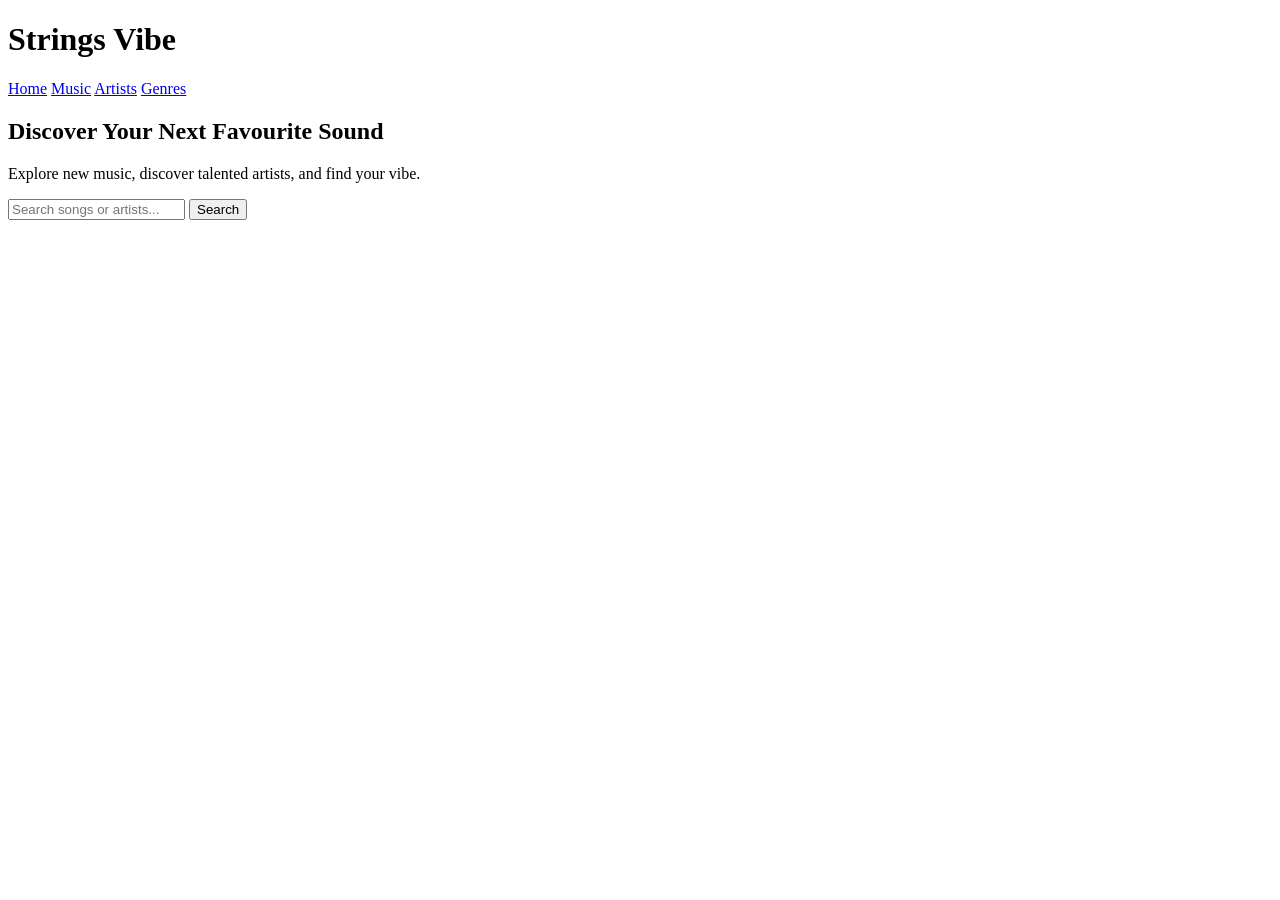
==== vibe.html @ 373e319a "Create initial vibe.html structure with header and form Added the HTML structure for the Strings Vib" ====
<!Doctype html>
<html lang="en">
    </html>
    
    <head>
        <meta charset="UTF-8">
        <meta name="viewport"
   content="width=device-width, initial-scale=1.0">
   
   <title>Strings Vibe | Discover your sound</title>
   <link rel="stylesheet" href="vibe.css">
     </head>
     
     
     <body>

    <header>
        <h1>Strings Vibe</h1>

        <nav>
            <a href="#home">Home</a>
            <a href="#music">Music</a>
            <a href="#artists">Artists</a>
            <a href="#genres">Genres</a>
        </nav>

    </header>
    
    <section id="home">
        <h2>Discover Your Next Favourite Sound</h2>
        <p>Explore new music, discover talented artists, and find your vibe.</p>
</section>

<form id="search-form">
  <input type="text" id="music-search" placeholder="Search songs or artists...">
    <button type="submit">Search</button>
</form>

<script src="vibe.js"></script>

</body>
</html>
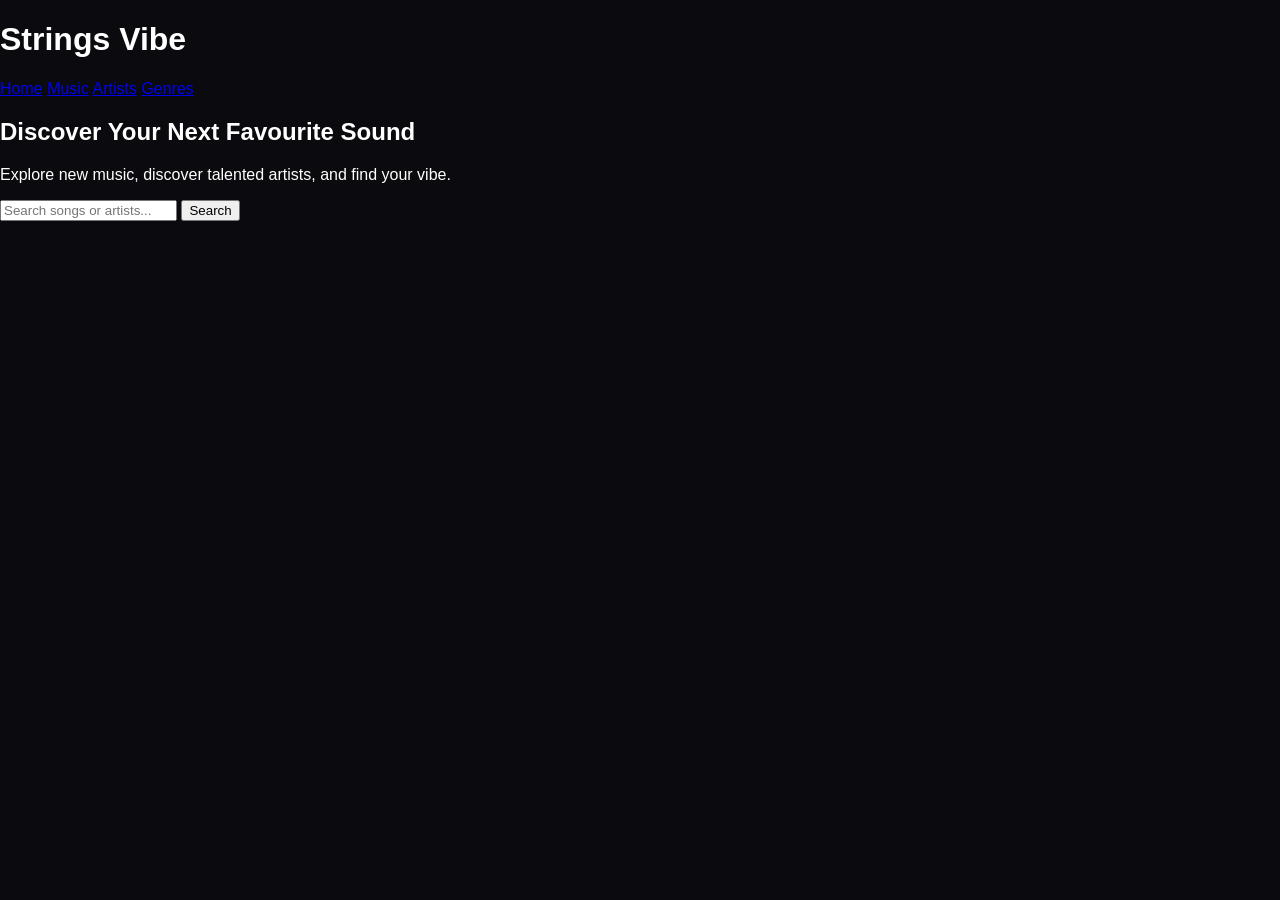
==== commit 18f4a692: "Update vibe.html" ====
--- a/vibe.html
+++ b/vibe.html
@@ -1,6 +1,6 @@
 <!Doctype html>
 <html lang="en">
-    </html>
+    
     
     <head>
         <meta charset="UTF-8">
--- a/vibe.css
+++ b/vibe.css
@@ -0,0 +1,7 @@
+body {
+    background-color: #0b0b0f;
+    color: white;
+    font-family: Arial, sans-serif;
+    margin: 0;
+    padding: 0;
+}
